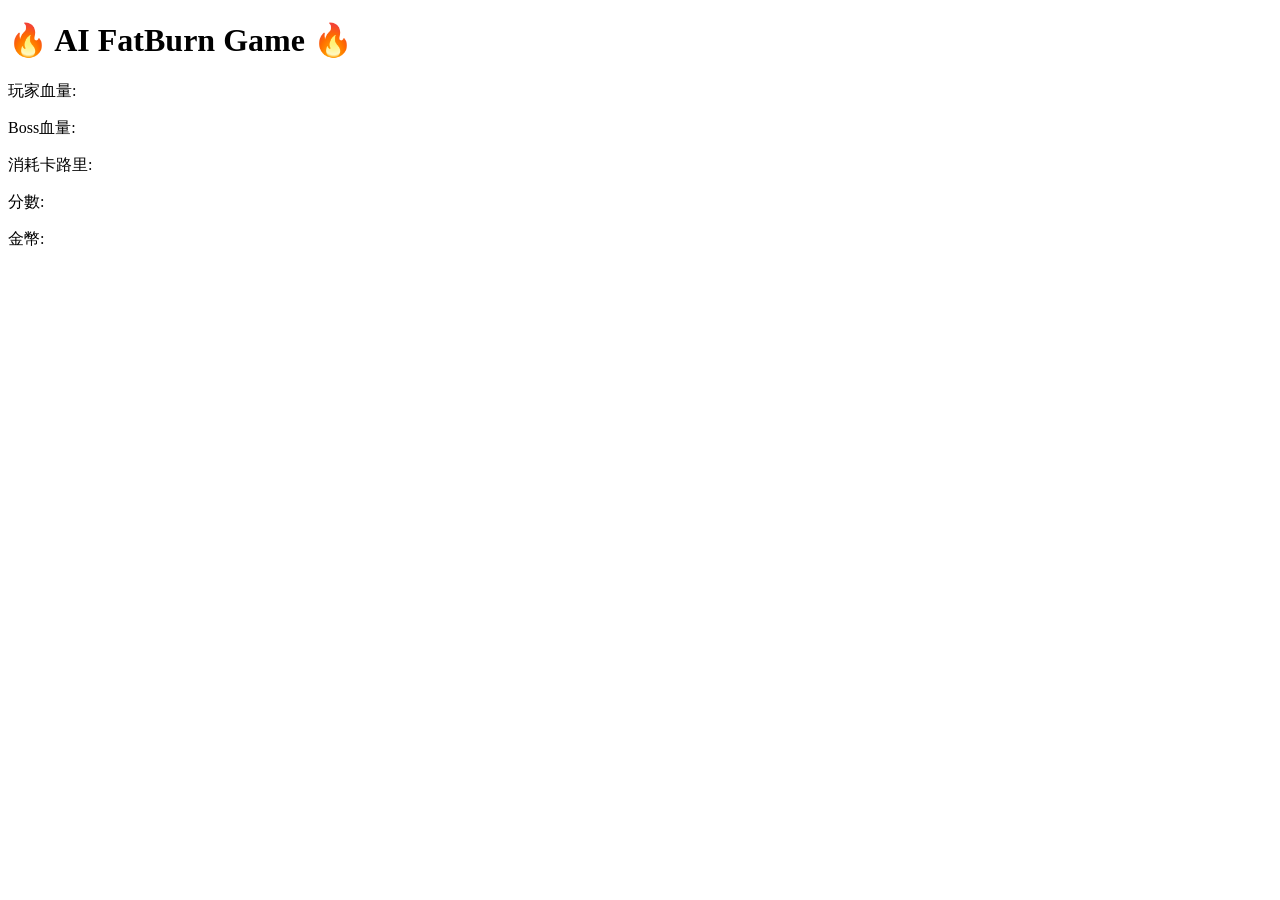
==== templates/index.html @ 4ce6e58e "Add initial HTML template for AI FatBurn Game" ====
<!DOCTYPE html>
<html lang="zh-TW">
<head>
    <meta charset="UTF-8">
    <title>AI 遊戲畫面顯示</title>
    <link rel="stylesheet" href="{{ url_for('static', filename='style.css') }}">
    <script>
        async function updateStatus() {
            const res = await fetch('/status');
            const data = await res.json();
            document.getElementById('player_hp').innerText = data.player_hp;
            document.getElementById('boss_hp').innerText = data.boss_hp;
            document.getElementById('calories').innerText = data.calories;
            document.getElementById('score').innerText = data.score;
            document.getElementById('coin').innerText = data.coin;
        }
        setInterval(updateStatus, 1000);
    </script>
</head>
<body>
    <h1>🔥 AI FatBurn Game 🔥</h1>
    <p>玩家血量: <span id="player_hp"></span></p>
    <p>Boss血量: <span id="boss_hp"></span></p>
    <p>消耗卡路里: <span id="calories"></span></p>
    <p>分數: <span id="score"></span></p>
    <p>金幣: <span id="coin"></span></p>
</body>
</html>
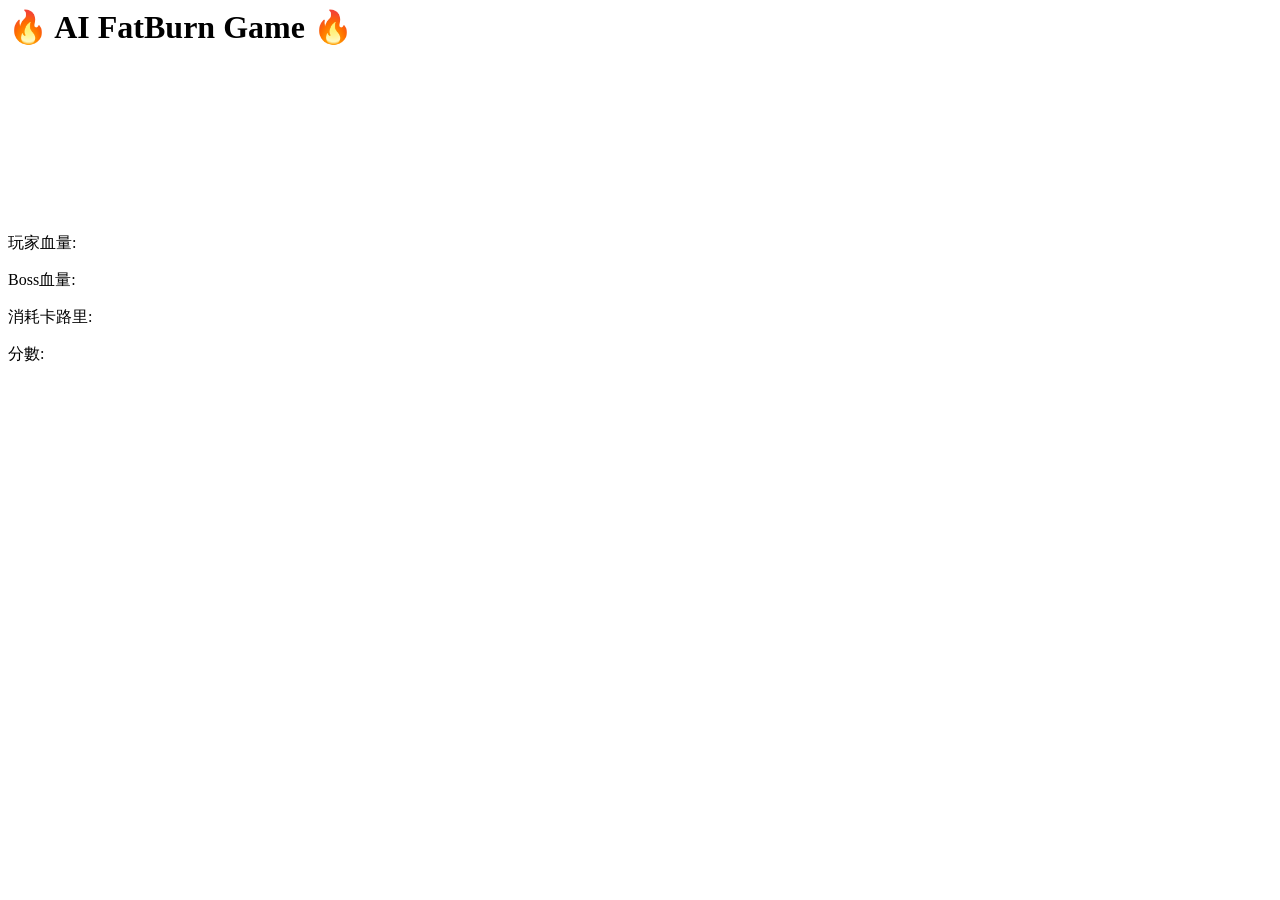
==== commit 8715fe77: "Update index.html" ====
--- a/templates/index.html
+++ b/templates/index.html
@@ -1,28 +1,22 @@
-<!DOCTYPE html>
-<html lang="zh-TW">
-<head>
-    <meta charset="UTF-8">
-    <title>AI 遊戲畫面顯示</title>
-    <link rel="stylesheet" href="{{ url_for('static', filename='style.css') }}">
-    <script>
-        async function updateStatus() {
-            const res = await fetch('/status');
-            const data = await res.json();
-            document.getElementById('player_hp').innerText = data.player_hp;
-            document.getElementById('boss_hp').innerText = data.boss_hp;
-            document.getElementById('calories').innerText = data.calories;
-            document.getElementById('score').innerText = data.score;
-            document.getElementById('coin').innerText = data.coin;
-        }
-        setInterval(updateStatus, 1000);
-    </script>
-</head>
 <body>
-    <h1>🔥 AI FatBurn Game 🔥</h1>
-    <p>玩家血量: <span id="player_hp"></span></p>
-    <p>Boss血量: <span id="boss_hp"></span></p>
-    <p>消耗卡路里: <span id="calories"></span></p>
-    <p>分數: <span id="score"></span></p>
-    <p>金幣: <span id="coin"></span></p>
-</body>
-</html>
+  <h1>🔥 AI FatBurn Game 🔥</h1>
+  <video id="camera" autoplay playsinline></video>
+
+  <p>玩家血量: <span id="player_hp"></span></p>
+  <p>Boss血量: <span id="boss_hp"></span></p>
+  <p>消耗卡路里: <span id="calories"></span></p>
+  <p>分數: <span id="score"></span></p>
+  <h2 id="game_result"></h2>
+  <p id="final_calories"></p>
+  <p id="food_equiv"></p>
+  <button id="restart_btn" style="display:none;" onclick="restartGame()">重新開始</button>
+
+<script>
+navigator.mediaDevices.getUserMedia({ video: true })
+  .then(stream => {
+    document.getElementById('camera').srcObject = stream;
+    const video = document.getElementById('camera');
+    setInterval(() => {
+      captureAndSend(video);
+    }, 1000); // 每秒送一次影像到後端
+  });
